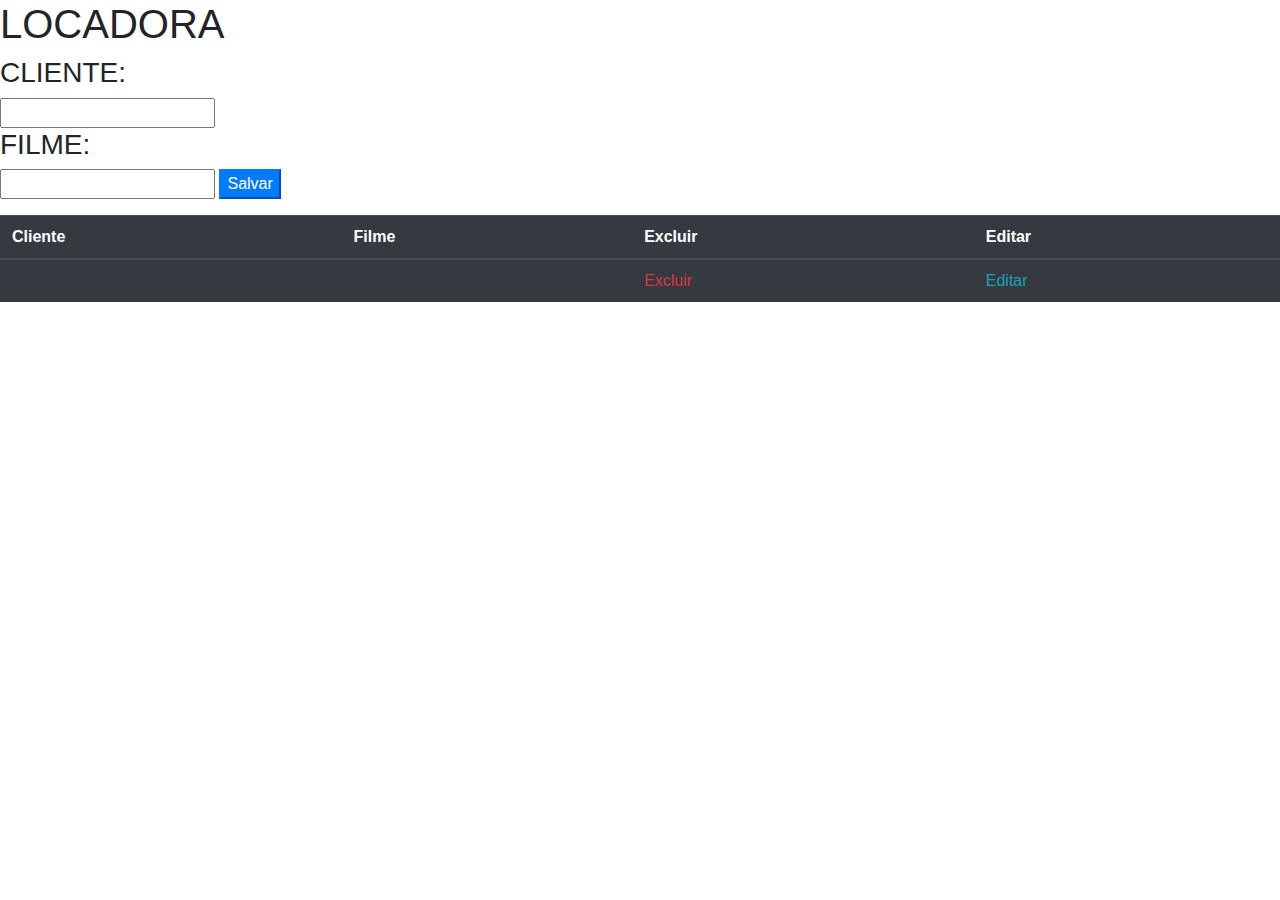
==== modelo/src/main/resources/templates/index.html @ 82ef0cc2 "Add files via upload" ====
<html lang="pt-br" xmlns="http://www.w3.org/1999/xhtml" xmlns:th="http://www.thymeleaf.org">
<head>
    <title>LOCADORA</title>
    <meta charset="utf-8"/>
    <link rel="stylesheet" type="text/css" href="estilo.css">
    <link rel="stylesheet" href="https://stackpath.bootstrapcdn.com/bootstrap/4.3.1/css/bootstrap.min.css" integrity="sha384-ggOyR0iXCbMQv3Xipma34MD+dH/1fQ784/j6cY/iJTQUOhcWr7x9JvoRxT2MZw1T" crossorigin="anonymous">

</head>

<body>


    <h1>LOCADORA</h1>

    <!-- JavaScript (Opcional) -->
    <!-- jQuery primeiro, depois Popper.js, depois Bootstrap JS -->
    <script src="https://code.jquery.com/jquery-3.3.1.slim.min.js" integrity="sha384-q8i/X+965DzO0rT7abK41JStQIAqVgRVzpbzo5smXKp4YfRvH+8abtTE1Pi6jizo" crossorigin="anonymous"></script>
    <script src="https://cdnjs.cloudflare.com/ajax/libs/popper.js/1.14.3/umd/popper.min.js" integrity="sha384-ZMP7rVo3mIykV+2+9J3UJ46jBk0WLaUAdn689aCwoqbBJiSnjAK/l8WvCWPIPm49" crossorigin="anonymous"></script>
    <script src="https://stackpath.bootstrapcdn.com/bootstrap/4.1.3/js/bootstrap.min.js" integrity="sha384-ChfqqxuZUCnJSK3+MXmPNIyE6ZbWh2IMqE241rYiqJxyMiZ6OW/JmZQ5stwEULTy" crossorigin="anonymous"></script>


<form method="POST" action="/salvar">
<div><h3>CLIENTE:</h3></div>
<input type="text" name="nome"><br>
<div><h3>FILME:</h3></div>
<input type="text" name="titulo">
<input type="submit" value="Salvar" class="button btn-primary"><br>





</form>






<table class="table table-dark">
  <thead>
    <tr>
      <th scope="col">Cliente</th>
      <th scope="col">Filme</th>
      <th scope="col">Excluir</th>
      <th scope="col">Editar</th>

    </tr>
  </thead>
  <tbody>
     <tr th:each="post : ${CrudCliente}">
      <td th:text="${post.nome}"></td>			
      <td th:text="${post.titulo}"></td>
      <td><a th:href="@{/delete/{id}(id=${post.id})}" class="text-danger">Excluir</a></td>
      <td><a th:href="@{/editar/{id}(id=${post.id})}"  class="text-info">Editar</a></td>
    </tr>
   
  </tbody>
</table>

</body>
</html>
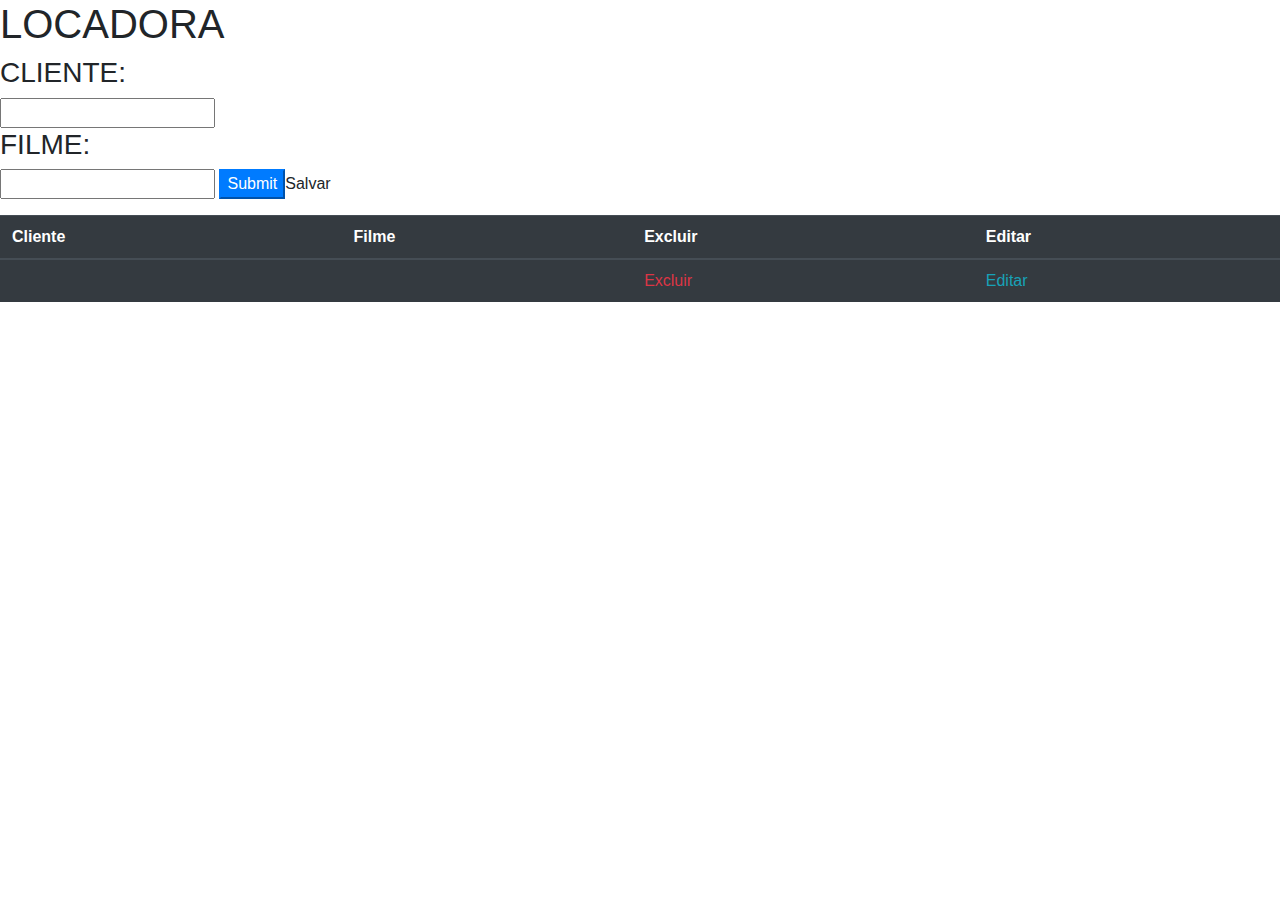
==== commit 6622d228: "v5" ====
--- a/modelo/src/main/resources/templates/index.html
+++ b/modelo/src/main/resources/templates/index.html
@@ -24,7 +24,7 @@
 <input type="text" name="nome"><br>
 <div><h3>FILME:</h3></div>
 <input type="text" name="titulo">
-<input type="submit" value="Salvar" class="button btn-primary"><br>
+<input type="submit"  class="button btn-primary">Salvar<br>
 
 
 
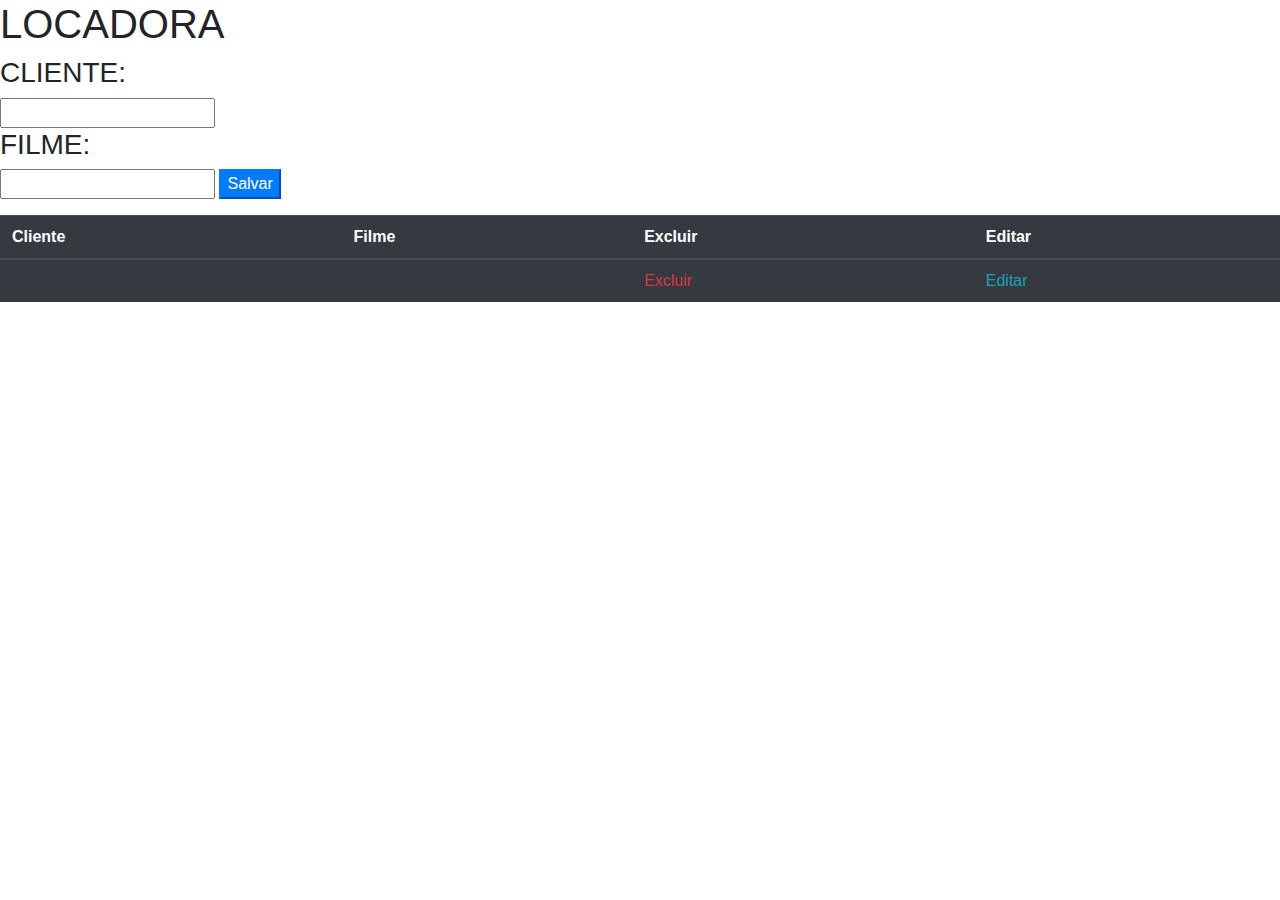
==== commit 734182cf: "v6" ====
--- a/modelo/src/main/resources/templates/index.html
+++ b/modelo/src/main/resources/templates/index.html
@@ -24,7 +24,8 @@
 <input type="text" name="nome"><br>
 <div><h3>FILME:</h3></div>
 <input type="text" name="titulo">
-<input type="submit"  class="button btn-primary">Salvar<br>
+
+<input type="submit"  value="Salvar" class="button btn-primary"><br>
 
 
 
